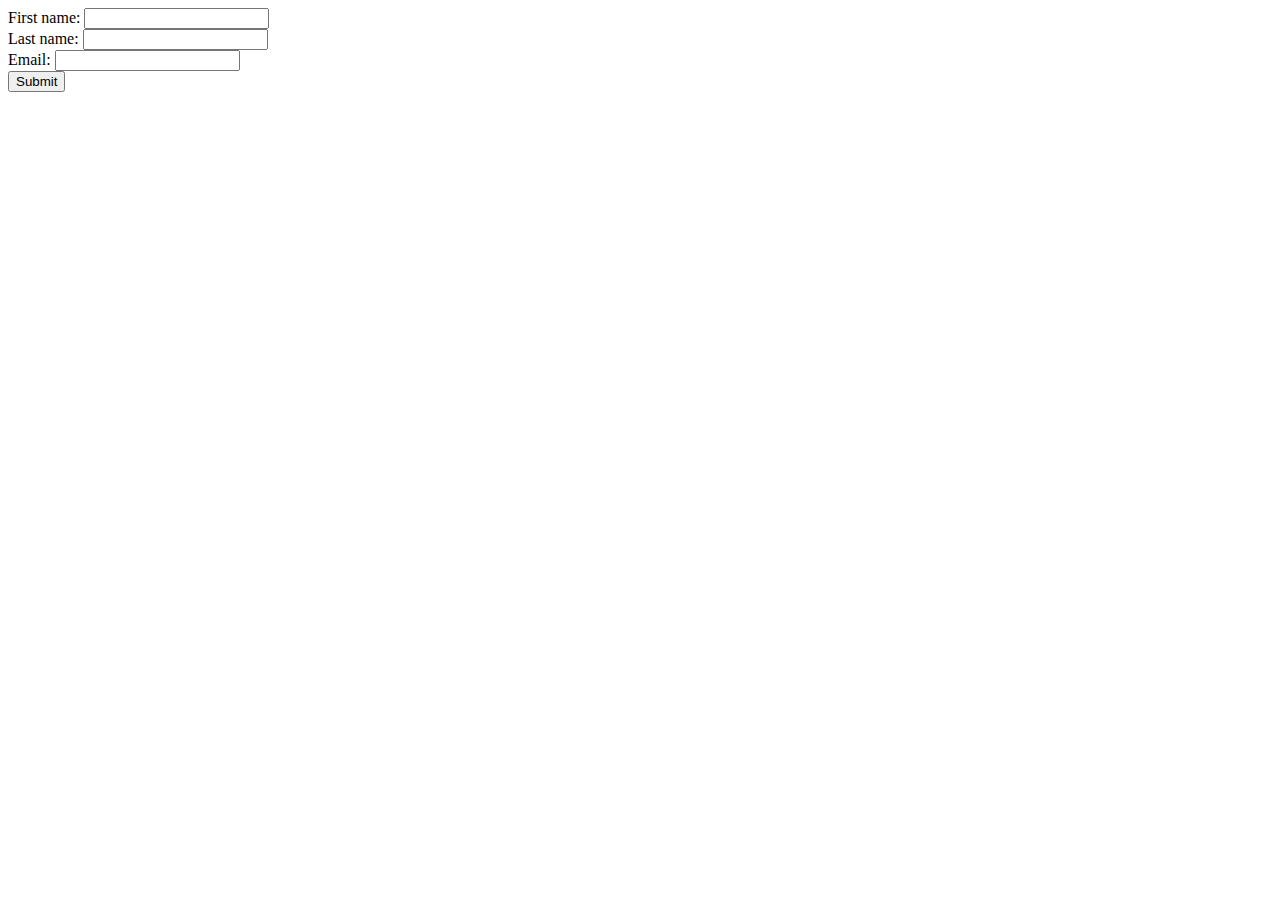
==== contact.html @ e9c95842 "updates" ====
<!DOCTYPE html>
<html lang="en">
<head>
    <meta charset="UTF-8">
    <meta name="viewport" content="width=device-width, initial-scale=1.0">
    <meta http-equiv="X-UA-Compatible" content="ie=edge">
    <title>Document</title>
</head>
<body>

        <form action="/action_page.php" method="get">
            First name: <input type="text" name="fname"><br>
            Last name: <input type="text" name="lname"><br>
            Email: <input type="text" name="lname"><br>
            <input type="submit" value="Submit">
          </form>
    
</body>
</html>
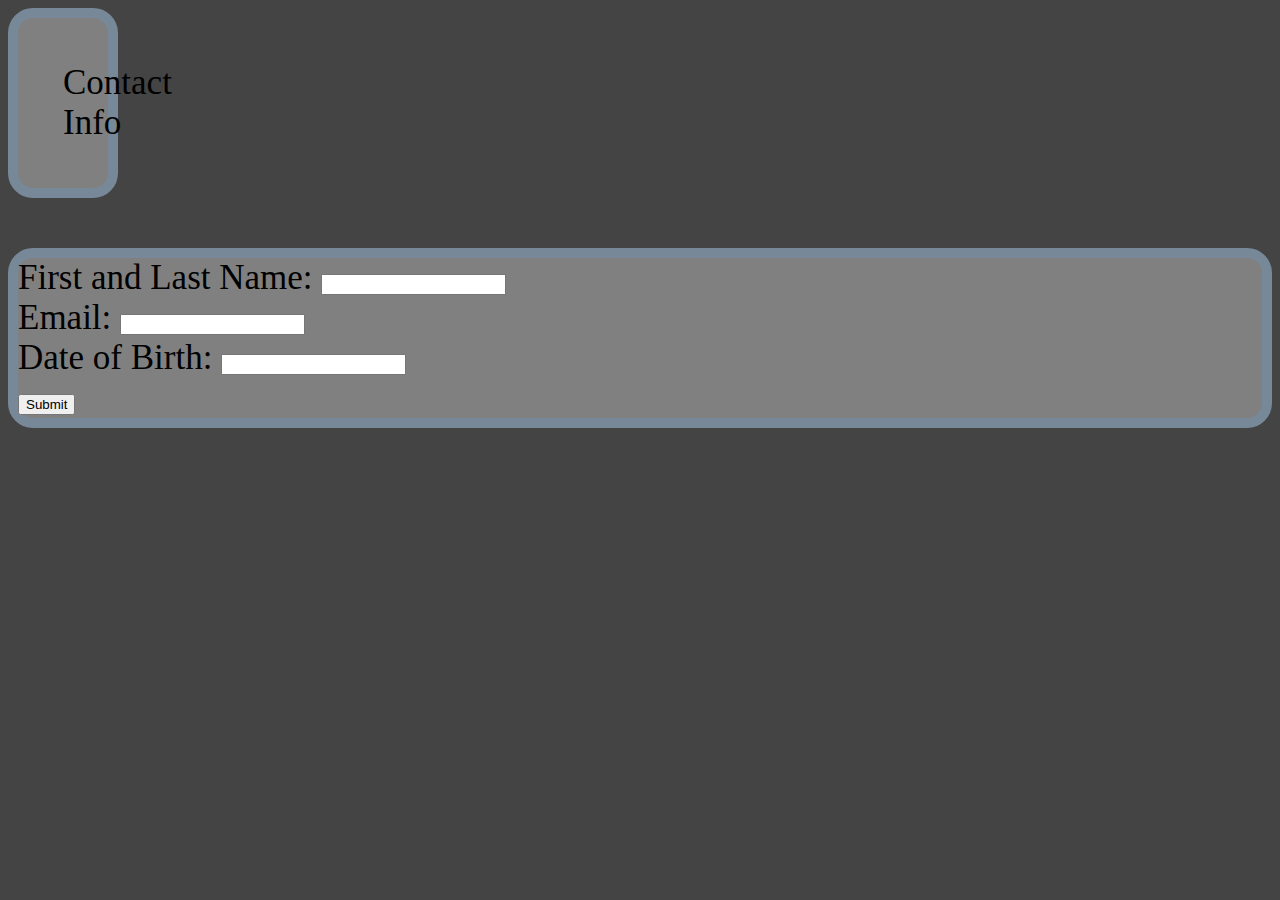
==== commit d12adeaa: "recent changes" ====
--- a/contact.html
+++ b/contact.html
@@ -1,19 +1,27 @@
 <!DOCTYPE html>
 <html lang="en">
+
+        <link href="assets/css/contactcss.css" rel="stylesheet">
+
 <head>
     <meta charset="UTF-8">
     <meta name="viewport" content="width=device-width, initial-scale=1.0">
     <meta http-equiv="X-UA-Compatible" content="ie=edge">
-    <title>Document</title>
+    <title>Contact Info</title>
 </head>
 <body>
 
-        <form action="/action_page.php" method="get">
-            First name: <input type="text" name="fname"><br>
-            Last name: <input type="text" name="lname"><br>
-            Email: <input type="text" name="lname"><br>
-            <input type="submit" value="Submit">
-          </form>
+  <header>
+      Contact Info
+  </header>
+
+        <form action="/action_page.php" method="get">  
+                First and Last Name: <input type="text" name="fname"><br>
+                Email: <input type="text" name="lname"><br>
+                Date of Birth: <input type="text" name="lname"><br>
+                <input type="submit" value="Submit"
+        </form>
     
 </body>
+
 </html>--- a/assets/css/contactcss.css
+++ b/assets/css/contactcss.css
@@ -0,0 +1,27 @@
+body {
+
+    background-color: #444444
+}
+header {
+
+    color: black;
+    font-size: 35px;
+    background-color: grey;
+    font-family: verdana;
+    margin-right: 1500px;
+    text-align: center;
+    padding: 45px;
+    border: 10px solid lightslategrey;
+    border-radius: 25px;
+}
+
+form {
+
+    background-color: grey;
+    font-size: 35px;
+    font-family: verdana;
+    border: 10px solid lightslategrey;
+    border-radius: 25px;
+    margin-top: 50px;
+
+}
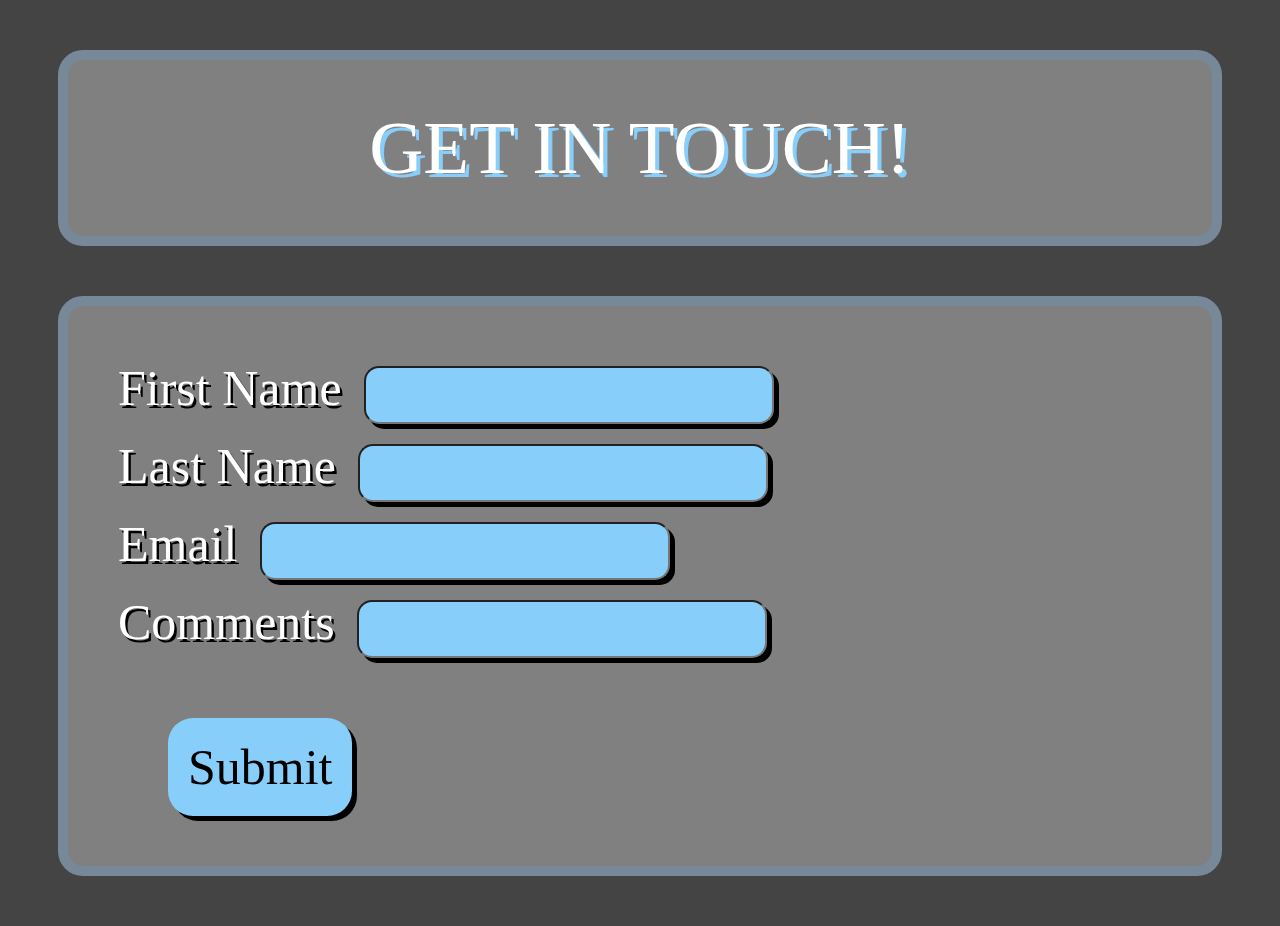
==== commit 86c74293: "10/11 changes" ====
--- a/contact.html
+++ b/contact.html
@@ -11,15 +11,16 @@
 </head>
 <body>
 
-  <header>
-      Contact Info
-  </header>
+<header>
+      GET IN TOUCH!
+</header>
 
         <form action="/action_page.php" method="get">  
-                First and Last Name: <input type="text" name="fname"><br>
-                Email: <input type="text" name="lname"><br>
-                Date of Birth: <input type="text" name="lname"><br>
-                <input type="submit" value="Submit"
+                First Name <input type="text" name="fname"><br>
+                Last Name <input type="text" name="lname"><br>
+                Email <input type="text" name="email"><br>
+                Comments <input type="text" name="comments"><br>
+                <input type="submit" value="Submit">
         </form>
     
 </body>
--- a/assets/css/contactcss.css
+++ b/assets/css/contactcss.css
@@ -4,8 +4,8 @@
 }
 header {
 
-    color: black;
-    font-size: 35px;
+    color: white;
+    font-size: 75px;
     background-color: grey;
     font-family: verdana;
     margin-right: 1500px;
@@ -13,15 +13,53 @@
     padding: 45px;
     border: 10px solid lightslategrey;
     border-radius: 25px;
+    text-shadow: 4px 4px lightskyblue;
+    margin: 50px;
 }
 
 form {
 
     background-color: grey;
-    font-size: 35px;
+    font-size: 50px;
     font-family: verdana;
     border: 10px solid lightslategrey;
     border-radius: 25px;
     margin-top: 50px;
+    margin: 50px;
+    color: white;
+    padding-left: 50px;
+    padding-top: 50px;
+    text-shadow: 2.5px 2.5px black;
 
 }
+
+input[type=submit] {
+
+    background-color: lightskyblue;
+    font-size: 50px;
+    margin: 50px;
+    font-family: verdana;
+    padding: 20px;
+    border: none;
+    border-radius: 25px;
+    
+}
+
+input {
+
+    background-color:lightskyblue;
+    margin: 10px;
+    padding: 10px;
+    font-size: 30px;
+    color: black;
+    box-shadow: 5px 5px black;
+    border-radius: 15px;
+    
+}
+
+input[type=submit]:hover {
+
+    background-color: lightskyblue;
+}
+
+
